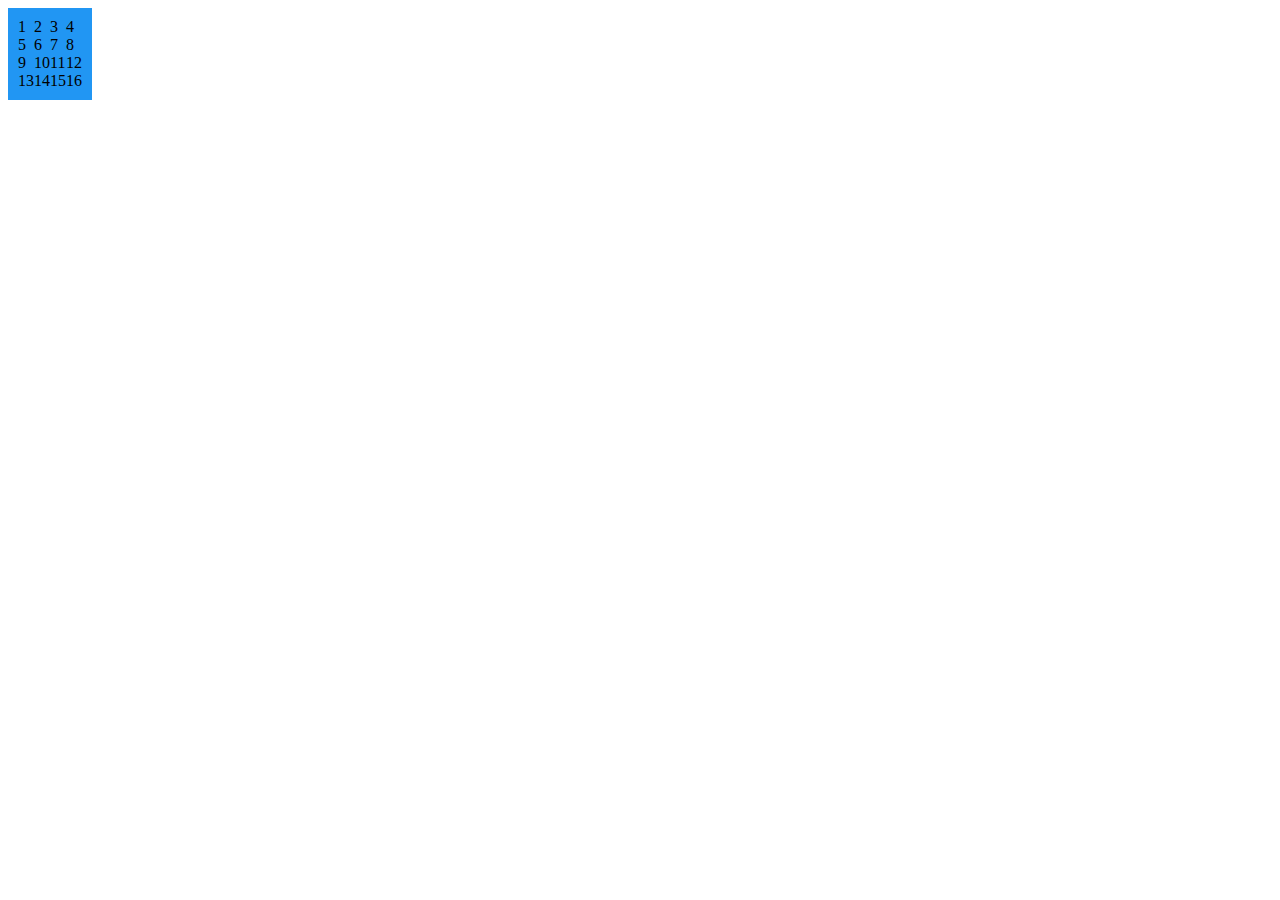
==== index.html @ b195edb4 "new board layout" ====
<!DOCTYPE html>
<html>
	<head>
		<title>fusion 4</title>
		<script type="text/javascript" src="https://maxcdn.bootstrapcdn.com/bootstrap/3.3.7/js/bootstrap.min.js"></script>
		<link rel="stylesheet" type="text/css" href="css/style.css">
	</head>
	<body>
		<div class="grid-container">
				<div class="grid">1</div>
				<div class="grid">2</div>
				<div class="grid">3</div>
				<div class="grid">4</div>
				<div class="grid">5</div>
				<div class="grid">6</div>
				<div class="grid">7</div>
				<div class="grid">8</div>
				<div class="grid">9</div>
				<div class="grid">10</div>
				<div class="grid">11</div>
				<div class="grid">12</div>
				<div class="grid">13</div>
				<div class="grid">14</div>
				<div class="grid">15</div>
				<div class="grid">16</div>




		</div>

		<script src="js/main.js"></script>
	</body>
</html>
---- css/style.css ----
.grid-container {
  display: inline-grid;
  grid-template-columns: auto auto auto auto;
  background-color: #2196F3;
  padding: 10px;
}

.grid_square {
  background-color: rgba(255, 255, 255, 0.8);
  border: 1px solid rgba(0, 0, 0, 0.8);
  padding: 30px;
  font-size: 40px;
  text-align: center;
	width: 60px;
}
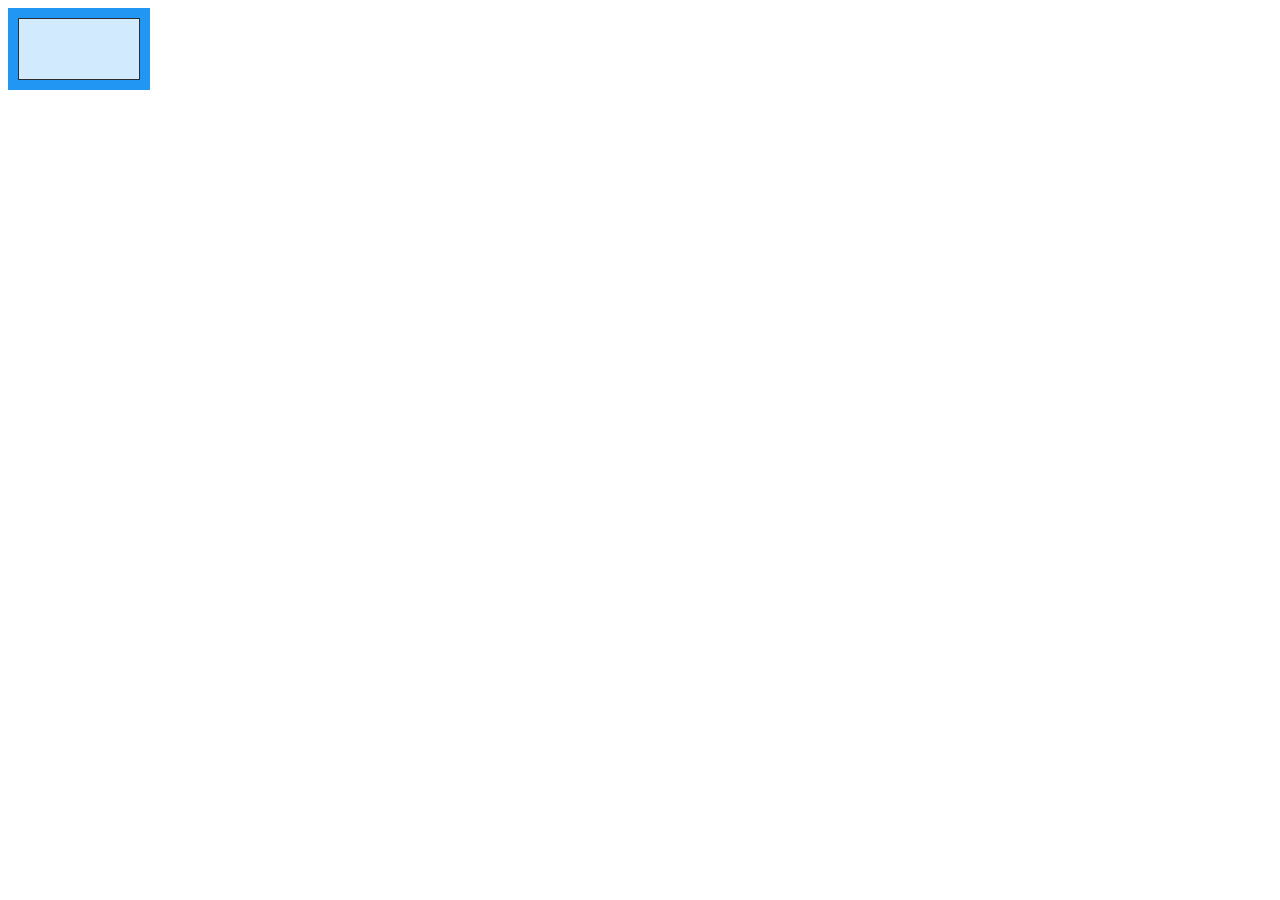
==== commit c3f3dbe1: "making grid using javascript loop" ====
--- a/index.html
+++ b/index.html
@@ -7,8 +7,8 @@
 	</head>
 	<body>
 		<div class="grid-container">
-				<div class="grid">1</div>
-				<div class="grid">2</div>
+				<div class="grid_square"></div>
+				<!-- <div class="grid">2</div>
 				<div class="grid">3</div>
 				<div class="grid">4</div>
 				<div class="grid">5</div>
@@ -22,11 +22,7 @@
 				<div class="grid">13</div>
 				<div class="grid">14</div>
 				<div class="grid">15</div>
-				<div class="grid">16</div>
-
-
-
-
+				<div class="grid">16</div> -->
 		</div>
 
 		<script src="js/main.js"></script>
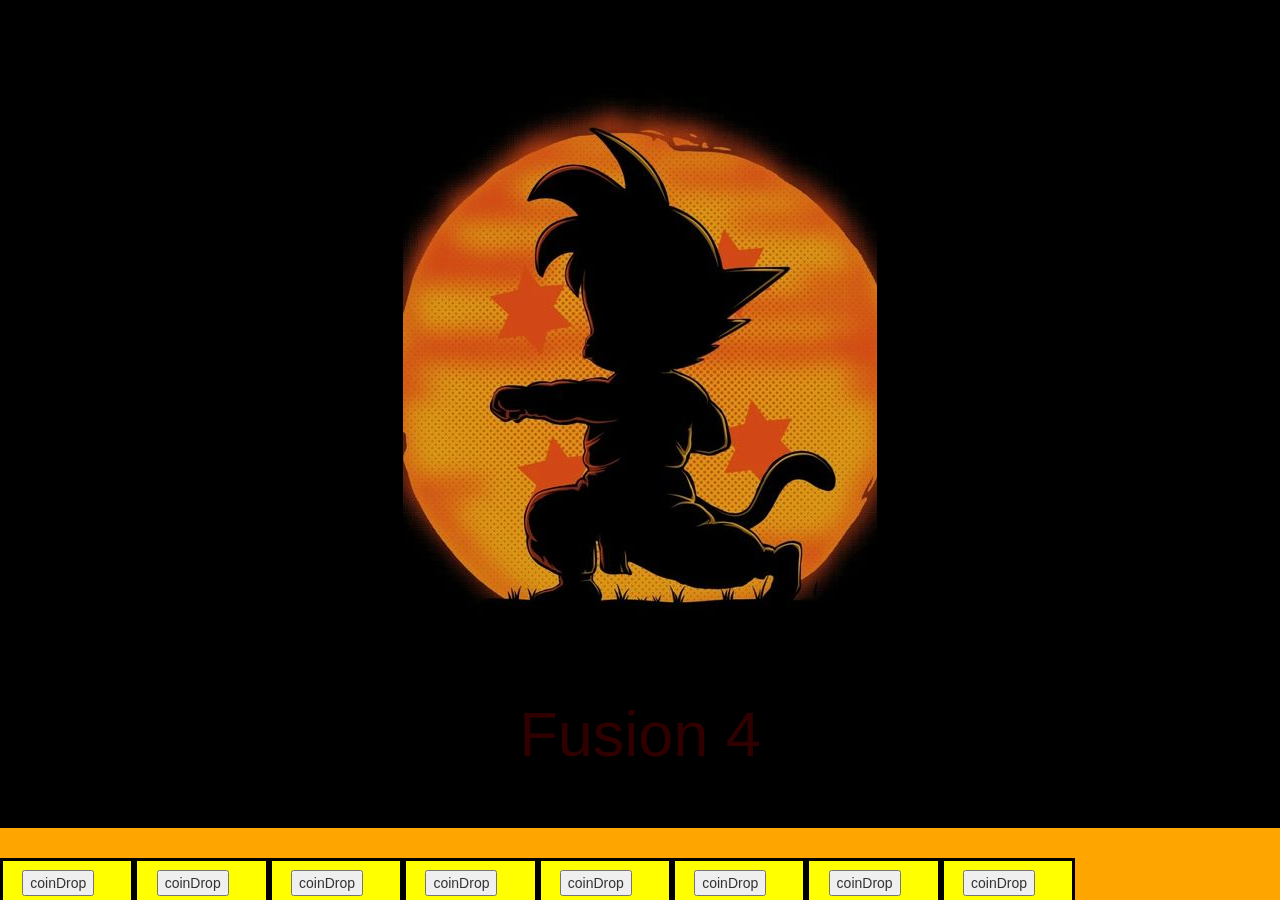
==== commit 65d38816: "i done it Markson" ====
--- a/index.html
+++ b/index.html
@@ -1,30 +1,260 @@
 <!DOCTYPE html>
 <html>
-	<head>
-		<title>fusion 4</title>
-		<script type="text/javascript" src="https://maxcdn.bootstrapcdn.com/bootstrap/3.3.7/js/bootstrap.min.js"></script>
-		<link rel="stylesheet" type="text/css" href="css/style.css">
-	</head>
-	<body>
-		<div class="grid-container">
-				<div class="grid_square"></div>
-				<!-- <div class="grid">2</div>
-				<div class="grid">3</div>
-				<div class="grid">4</div>
-				<div class="grid">5</div>
-				<div class="grid">6</div>
-				<div class="grid">7</div>
-				<div class="grid">8</div>
-				<div class="grid">9</div>
-				<div class="grid">10</div>
-				<div class="grid">11</div>
-				<div class="grid">12</div>
-				<div class="grid">13</div>
-				<div class="grid">14</div>
-				<div class="grid">15</div>
-				<div class="grid">16</div> -->
+<head>
+	<title>fusion 4</title>
+	<script src="js/jquery-3.3.1.js" charset="utf-8"></script>
+	<link rel="stylesheet" href="https://maxcdn.bootstrapcdn.com/bootstrap/3.3.7/css/bootstrap.min.css" integrity="sha384-BVYiiSIFeK1dGmJRAkycuHAHRg32OmUcww7on3RYdg4Va+PmSTsz/K68vbdEjh4u" crossorigin="anonymous">
+	<link rel="stylesheet" type="text/css" href="css/style.css">
+</head>
+<body id="page">
+	<div class="jumbotron" style="">
+		<a href="index.html"><img src="images/kidGoku.jpg" alt=""></a>
+		<h1 id="title">Fusion 4</h1>
+		<div class="row">
+			<div class="col-lg-6">
+				<!-- <button type="button" name="button">instruction</button> -->
+			</div>
+			<div class="col-lg-6">
+				<!-- <button type="button" name="button">About</button> -->
+			</div>
+			<!-- <button type="button" name="button">restart</button> -->
 		</div>
-
-		<script src="js/main.js"></script>
-	</body>
+	</div>
+	<div class="container">
+					  <div class="row"id="coins">
+	    <div class="col-md-1">
+	      <button type="button" class="coin1">coinDrop</button>
+	    </div>
+	    <div class="col-md-1">
+	      <button type="button" class="coin2">coinDrop</button>
+	    </div>
+	    <div class="col-md-1">
+	      <button type="button" class="coin3">coinDrop</button>
+	    </div>
+	    <div class="col-md-1">
+	      <button type="button" class="coin4">coinDrop</button>
+	    </div>
+	    <div class="col-md-1">
+	      <button type="button" class="coin5">coinDrop</button>
+	    </div>
+	    <div class="col-md-1">
+	      <button type="button" class="coin6">coinDrop</button>
+	    </div>
+	    <div class="col-md-1">
+	      <button type="button" class="coin7">coinDrop</button>
+	    </div>
+	    <div class="col-md-1">
+	      <button type="button" class="coin8">coinDrop</button>
+	    </div>
+	  </div>
+	  <div class="row"> <!-- Row1 -->
+	    <div class="col-md-1"class="col1">
+				a
+			</div>
+	    <div class="col-md-1"class="col2">
+				a
+	    </div>
+	    <div class="col-md-1"class="col3">
+				b
+	    </div>
+	    <div class="col-md-1"class="col4">
+				a
+	    </div>
+	    <div class="col-md-1"class="col5">
+				b
+	    </div>
+	    <div class="col-md-1"class="col6">
+				a
+	    </div>
+	    <div class="col-md-1"class="col7">
+				b
+	    </div>
+	    <div class="col-md-1"class="col8">
+				a
+	    </div>
+	  </div>
+	  <div class="row"> <!-- Row2 -->
+	    <div class="col-md-1"class="col1">
+				b
+	    </div>
+	    <div class="col-md-1"class="col2">
+				a
+	    </div>
+	    <div class="col-md-1"class="col3">
+				b
+	    </div>
+	    <div class="col-md-1"class="col4">
+				a
+	    </div>
+	    <div class="col-md-1"class="col5">
+				b
+	    </div>
+	    <div class="col-md-1"class="col6">
+ 		  	a
+	    </div>
+	    <div class="col-md-1"class="col7">
+				b
+	    </div>
+	    <div class="col-md-1"class="col8">
+				a
+	    </div>
+	  </div>
+	  <div class="row"> <!-- Row3 -->
+	    <div class="col-md-1"class="col1">
+				a
+	    </div>
+	    <div class="col-md-1"class="col2">
+				b
+	    </div>
+	    <div class="col-md-1"class="col3">
+				a
+	    </div>
+	    <div class="col-md-1"class="col4">
+				b
+	    </div>
+	    <div class="col-md-1"class="col5">
+				a
+	    </div>
+	    <div class="col-md-1"class="col6">
+				b
+	    </div>
+	    <div class="col-md-1"class="col7">
+				a
+	    </div>
+	    <div class="col-md-1"class="col8">
+				b
+	    </div>
+	  </div>
+	  <div class="row"> <!-- Row4 -->
+	    <div class="col-md-1"class="col1">
+				b
+	    </div>
+	    <div class="col-md-1"class="col2">
+				a
+	    </div>
+	    <div class="col-md-1"class="col3">
+				b
+	    </div>
+	    <div class="col-md-1"class="col4">
+				b
+	    </div>
+	    <div class="col-md-1"class="col5">
+				b
+	    </div>
+	    <div class="col-md-1"class="col6">
+				a
+	    </div>
+	    <div class="col-md-1"class="col7">
+				b
+	    </div>
+	    <div class="col-md-1"class="col8">
+				a
+	    </div>
+	  </div>
+	  <div class="row"> <!-- Row5 -->
+	    <div class="col-md-1"class="col1">
+				b
+	    </div>
+	    <div class="col-md-1"class="col2">
+				a
+	    </div>
+	    <div class="col-md-1"class="col3">
+				a
+	    </div>
+	    <div class="col-md-1"class="col4">
+				a
+	    </div>
+	    <div class="col-md-1"class="col5">
+				b
+	    </div>
+	    <div class="col-md-1"class="col6">
+				a
+	    </div>
+	    <div class="col-md-1"class="col7">
+				b
+	    </div>
+	    <div class="col-md-1"class="col8">
+				a
+	    </div>
+	  </div>
+	  <div class="row"> <!-- Row6 -->
+	    <div class="col-md-1"class="col1">
+				a
+	    </div>
+	    <div class="col-md-1"class="col2">
+				b
+	    </div>
+	    <div class="col-md-1"class="col3">
+				a
+	    </div>
+	    <div class="col-md-1"class="col4">
+				b
+	    </div>
+	    <div class="col-md-1"class="col5">
+				a
+	    </div>
+	    <div class="col-md-1"class="col6">
+				b
+	    </div>
+	    <div class="col-md-1"class="col7">
+				a
+	    </div>
+	    <div class="col-md-1"class="col8">
+				b
+	    </div>
+	  </div>
+	  <div class="row"> <!-- Row7 -->
+	    <div class="col-md-1 " class="col1">
+				a
+	    </div>
+	    <div class="col-md-1 "class="col2">
+				b
+	    </div>
+	    <div class="col-md-1"class="col3">
+				a
+	    </div>
+	    <div class="col-md-1"class="col4">
+				b
+	    </div>
+	    <div class="col-md-1"class="col5">
+				a
+	    </div>
+	    <div class="col-md-1"class="col6">
+				b
+	    </div>
+	    <div class="col-md-1"class="col7">
+				a
+	    </div>
+	    <div class="col-md-1"class="col8">
+				b
+	    </div>
+	  </div>
+	  <div class="row"> <!-- Row8 -->
+	    <div class="col-md-1"class="col1">
+				a
+	    </div>
+	    <div class="col-md-1"class="col2">
+				b
+	    </div>
+	    <div class="col-md-1"class="col3">
+				b
+	    </div>
+	    <div class="col-md-1"class="col4">
+	    	b</div>
+	    <div class="col-md-1"class="col5">
+				a
+	    </div>
+	    <div class="col-md-1"class="col6">
+				b
+	    </div>
+	    <div class="col-md-1"class="col7">
+				a
+	    </div>
+	    <div class="col-md-1"class="col8">
+				b
+	    </div>
+		</div>
+	</div>
+	<script src="js/main.js"></script>
+</body>
 </html>
--- a/css/style.css
+++ b/css/style.css
@@ -1,15 +1,49 @@
-.grid-container {
-  display: inline-grid;
-  grid-template-columns: auto auto auto auto;
-  background-color: #2196F3;
-  padding: 10px;
+.container{
+  width: 105%;
+	height: 100%;
+	  text-align: center;
+  background-color: orange;
+  position: fixed;
 }
+[type="button"]{
+  text-align: center;
+  position:absolute;
+   transition: .5s ease;
+   top: 20%;;
+   left: 15%;;;
+}
+.col-md-1{
+  border-style: solid;
+  border-color: black;
+  background-color:yellow;
+  text-emphasis-color: yellow;
+  width: 10%;
+  padding: 20px;
 
-.grid_square {
-  background-color: rgba(255, 255, 255, 0.8);
-  border: 1px solid rgba(0, 0, 0, 0.8);
-  padding: 30px;
-  font-size: 40px;
+}
+.jumbotron{
   text-align: center;
-	width: 60px;
+  background-color: black;
 }
+.col-md-1{
+ height: 50px;
+ text-indent: -9999px;
+}
+#title{
+  color: #300000;
+}
+#page{
+  background-color: orange;
+}
+.gameOverP1{
+
+}
+#gameOverP{
+  background-color: red;
+  text-align: center;
+}
+#homeScreen{
+  text-decoration: underline;
+  text-decoration-color: orange;
+
+}
